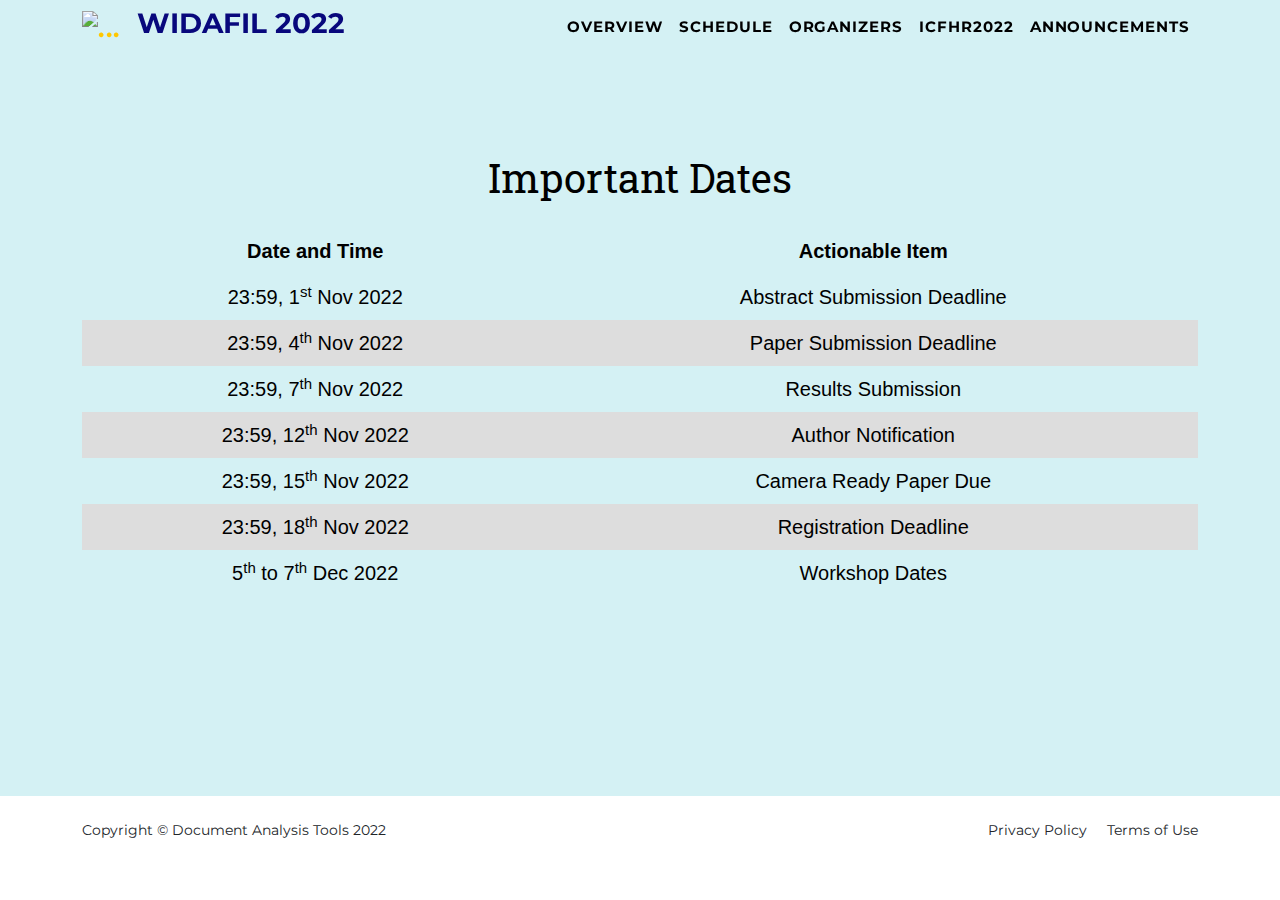
==== updates.html @ d35370be "Adding announcement dates" ====
<!DOCTYPE html>
<html lang="en">
    <head>
        <meta charset="utf-8" />
        <meta name="viewport" content="width=device-width, initial-scale=1, shrink-to-fit=no" />
        <meta name="description" content="" />
        <meta name="author" content="" />
        <title>WIDAFIL2022</title>
        <!-- Favicon-->
        <link rel="icon" type="image/x-icon" href="assets/favicon.ico" />
        <!-- Font Awesome icons (free version)-->
        <script src="https://use.fontawesome.com/releases/v6.1.0/js/all.js" crossorigin="anonymous"></script>
        <!-- Google fonts-->
        <link rel="preconnect" href="https://fonts.googleapis.com">
        <link rel="preconnect" href="https://fonts.gstatic.com" crossorigin>
        <link href="https://fonts.googleapis.com/css2?family=Montserrat:wght@300;400;500;600;700;800&display=swap"
            rel="stylesheet">
        <link href="https://fonts.googleapis.com/css?family=Roboto+Slab:400,100,300,700" rel="stylesheet" type="text/css" />
        <!-- Core theme CSS (includes Bootstrap)-->
        <link href="css/styles.css" rel="stylesheet" />
        <link href="css/custom.css" rel="stylesheet" />
    </head>
<body id="page-top">

    <nav class="navbar navbar-expand-lg navbar-dark fixed-top" id="mainNav">
        <div class="container">
            <a class="navbar-brand" href="#page-top"><img src="assets/img/loggo_prev_ui.png" alt="..." /></a>
            <button class="navbar-toggler" type="button" data-bs-toggle="collapse" data-bs-target="#navbarResponsive"
                aria-controls="navbarResponsive" aria-expanded="false" aria-label="Toggle navigation">
                Menu
                <i class="fas fa-bars ms-1"></i>
            </button>
            <div class="collapse navbar-collapse" id="navbarResponsive">
                <h3 style="color: rgb(8, 8, 124);"> WIDAFIL 2022</h3>
                <ul class="navbar-nav text-uppercase ms-auto py-4 py-lg-0">
                    <li class="nav-item"><a class="nav-link" href="./index.html">Overview</a></li>
                    <li class="nav-item"><a class="nav-link" href="./index.html#schedule">Schedule</a></li>
                    <li class="nav-item"><a class="nav-link" href="./index.html#organizers">Organizers</a></li>
                    <li class="nav-item"><a class="nav-link" target="_blanck" href="http://icfhr2022.org/index.php">ICFHR2022</a></li> 
                    <li class="nav-item"><a class="nav-link" href="./updates.html">Announcements</a></li>
                    <!-- <li class="nav-item">
                        <a class="nav-link" href="https://github.com/decile-team"><i
                                class="fa-brands fa-github"></i></a>
                    </li> -->
                </ul>
            </div>
        </div>
    </nav>

    <!-- Masthead-->
    <header class="masthead">
        <div id="particles-js"></div>
        <div class="container">
            <div class="masthead-subheading">Important Dates</div>
            <div class="workshop_discussion text-center">
                <table>
                    <thead>
                        <tr>													
                            <th>Date and Time</th>
                            <th>Actionable Item</th>
                        </tr>       
                    </thead>
                    <tbody>
                        <tr>
                            <td>23:59, 1<sup>st</sup> Nov 2022</td>
                            <td>Abstract Submission Deadline</td>
                        </tr>
                        <tr>
                            <td>23:59, 4<sup>th</sup> Nov 2022</td>
                            <td>Paper Submission Deadline</td>
                        </tr>
                        <tr>
                            <td>23:59, 7<sup>th</sup> Nov 2022</td>
                            <td>Results Submission</td>
                        </tr>
                        <tr>
                            <td>23:59, 12<sup>th</sup> Nov 2022</td>
                            <td>Author Notification</td>
                        </tr>
                        <tr>
                            <td>23:59, 15<sup>th</sup> Nov 2022</td>
                            <td>Camera Ready Paper Due</td>
                        </tr>
                        <tr>
                            <td>23:59, 18<sup>th</sup> Nov 2022</td>
                            <td>Registration Deadline</td>
                        </tr>
                        <tr>
                            <td>5<sup>th</sup> to 7<sup>th</sup> Dec 2022</td>
                            <td>Workshop Dates</td>
                        </tr>
                    </tbody>
                </table>
            </div>
        </div>
    </header>

    <!-- Footer-->
    <footer class="footer py-4">
        <div class="container">
            <div class="row justify-content-between align-items-center">
                <div class="col-lg-6 text-lg-start">Copyright &copy; Document Analysis Tools 2022</div>
                <!-- <div class="col-lg-4 my-3 my-lg-0">
                    <a class="btn btn-dark btn-social mx-2" href="#!" aria-label="Twitter"><i class="fab fa-twitter"></i></a>
                    <a class="btn btn-dark btn-social mx-2" href="#!" aria-label="Facebook"><i class="fab fa-facebook-f"></i></a>
                    <a class="btn btn-dark btn-social mx-2" href="#!" aria-label="LinkedIn"><i class="fab fa-linkedin-in"></i></a>
                </div> -->
                <div class="col-lg-6 text-lg-end">
                    <a class="link-dark text-decoration-none me-3" href="#!">Privacy Policy</a>
                    <a class="link-dark text-decoration-none" href="#!">Terms of Use</a>
                </div>
            </div>
        </div>
    </footer>

    <!-- Jquery -->
    <script src="https://cdnjs.cloudflare.com/ajax/libs/jquery/3.5.1/jquery.min.js"></script>
    <!-- Bootstrap core JS-->
    <script src="https://cdn.jsdelivr.net/npm/bootstrap@5.1.3/dist/js/bootstrap.bundle.min.js"></script>
    <!-- Core theme JS-->
    <script src="js/scripts.js"></script>
    <script type="module" src="js/dynamicData.js" defer></script>
    <!-- * * * * * * * * * * * * * * * * * * * * * * * * * * * * * * * * * * * * * * * *-->
    <!-- * *                               SB Forms JS                               * *-->
    <!-- * * Activate your form at https://startbootstrap.com/solution/contact-forms * *-->
    <!-- * * * * * * * * * * * * * * * * * * * * * * * * * * * * * * * * * * * * * * * *-->
    <script src="https://cdn.startbootstrap.com/sb-forms-latest.js"></script>
    <script src="https://cdn.jsdelivr.net/particles.js/2.0.0/particles.min.js"></script>
    <script src="js/particles.js"></script>
    
</body>
</html>
---- css/custom.css ----
:root {
    --background-1: #fff;
    --background-2: #D4F1F4;
    --black-color-0: #000;
    --black-color-2: #222;
    --black-color-3: #333;
    --black-color-5: #555;
    --black-color-7: #777;
    --white-color-1: #fff;
    --white-color-2: #eee;
    --white-color-3: #dddd;
    --white-color-4: #ccc;
    --text-color-1: #D4F1F4;
    --text-color-2: #b9e9f0;
    --text-color-3: #81dae7;
}

.blue-bg {
    background-color: var(--background-2);
}

a {
    color: #1a96c7;
}

a:hover {
    color: #0f7ca7;
}

.btn-primary {
    color: var(--white-color-1);
    /* background-color: #ffc800; */
    background-color: #1a96c7;
    border-color: #1a96c7;
}

.btn-primary:hover {
    color: var(--white-color-1);
    background-color: #0f7ca7;
    border-color: #0776a1;
}

.btn-check:focus+.btn-primary,
.btn-primary:focus {
    color: var(--white-color-1);
    background-color: #0f7ca7;
    border-color: #0776a1;
    box-shadow: 0 0 0 0.25rem rgba(7, 110, 151, 0.5);
}

.btn-check:checked+.btn-primary,
.btn-check:active+.btn-primary,
.btn-primary:active,
.btn-primary.active,
.show>.btn-primary.dropdown-toggle {
    color: var(--white-color-1);
    background-color: #0776a1;
    border-color: #04658b;
}

.btn-check:checked+.btn-primary:focus,
.btn-check:active+.btn-primary:focus,
.btn-primary:active:focus,
.btn-primary.active:focus,
.show>.btn-primary.dropdown-toggle:focus {
    box-shadow: 0 0 0 0.25rem rgba(7, 110, 151, 0.5);
}

.btn-primary:disabled,
.btn-primary.disabled {
    color: var(--white-color-1);
    background-color: #1a96c7;
    border-color: #1a96c7;
}

#mainNav {
    padding-top: 0.25rem;
    padding-bottom: 0.25rem;
}

#mainNav .navbar-toggler {
    padding: 0.75rem;
    font-size: 0.75rem;
    font-family: "Montserrat", -apple-system, BlinkMacSystemFont, "Segoe UI", Roboto, "Helvetica Neue", Arial, sans-serif, "Apple Color Emoji", "Segoe UI Emoji", "Segoe UI Symbol", "Noto Color Emoji";
    text-transform: uppercase;
    font-weight: 700;
    border-color: #222;
    color: #222;
}

.navbar-toggler:focus {
    text-decoration: none;
    outline: 0;
    box-shadow: 0 0 0 0.1rem;
}

#mainNav.navbar-shrink {
    padding-top: 0rem;
    padding-bottom: 0rem;
    background-color: rgba(212, 241, 244, 0.9);
    border-bottom: 1px solid #c5e6eb;
    box-shadow: 0px 0px 20px -5px #a5e0e9;
    backdrop-filter: blur(4px)
}

@media screen and (max-width: 992px) {
    #mainNav {
        background-color: rgba(212, 241, 244, 0.9);
        border-bottom: 1px solid #c5e6eb;
        box-shadow: 0px 0px 20px -5px #a5e0e9;
        backdrop-filter: blur(4px)
    }
}

#mainNav .navbar-brand img {
    /* height: 1.5rem; */
    width: 100px;
    height: auto;
    transition: width 0.3s ease-in-out
}

#mainNav .navbar-nav .nav-item {
    margin-right: 0
}

#mainNav .navbar-nav .nav-item .nav-link {
    color: var(--black-color-0)
}

#mainNav .navbar-nav .nav-item .nav-link>* {
    font-size: 1.5rem !important
}

#mainNav.navbar-shrink .navbar-nav {
    display: flex;
    align-items: center
}

#mainNav.navbar-shrink .navbar-nav .nav-item .nav-link {
    /* color: var(--white-color-1); */
}

#mainNav .navbar-nav .nav-item .nav-link.active,
#mainNav .navbar-nav .nav-item .nav-link:hover {
    color: #1a96c7
}

@media (min-width: 992px) {
    #mainNav {
        transition: padding-top 0.3s ease-in-out, padding-bottom 0.3s ease-in-out;
    }

    #mainNav .navbar-brand {
        font-size: 1.5em;
        transition: font-size 0.3s ease-in-out;
    }

    #mainNav .navbar-brand img {
        width: 125px;
    }

    #mainNav.navbar-shrink .navbar-brand svg,
    #mainNav.navbar-shrink .navbar-brand img {
        /* height: 1.5rem; */
        width: 100px;
        height: auto
    }
}

header.masthead {
    padding-top: 8.5rem;
    padding-bottom: 6rem;
    text-align: center;
    position: relative;
    color: var(--black-color-0)
}

header.masthead .masthead-subheading {
    font-size: 1.8rem;
    line-height: 3rem;
    margin-bottom: 20px;
    font-family: "Roboto Slab", -apple-system, BlinkMacSystemFont, "Segoe UI", Roboto, "Helvetica Neue", Arial, sans-serif, "Apple Color Emoji", "Segoe UI Emoji", "Segoe UI Symbol", "Noto Color Emoji";
}

header.masthead .masthead-heading {
    font-size: 1rem;
    font-weight: 600;
    line-height: 1.5rem;
    margin-bottom: 2rem;
    color: var(--black-color-2);
    font-family: "Montserrat", -apple-system, BlinkMacSystemFont, "Segoe UI", Roboto, "Helvetica Neue", Arial, sans-serif, "Apple Color Emoji", "Segoe UI Emoji", "Segoe UI Symbol", "Noto Color Emoji";
}

header.masthead .btn {
    padding: 0.75rem 2rem;
    font-size: 1.125rem;
    font-weight: 700;
}

@media (min-width: 768px) {
    header.masthead {
        padding-top: 10rem;
        padding-bottom: 12.5rem;
    }

    header.masthead .masthead-subheading {
        font-size: 2.5rem;
        line-height: 2.25rem;
        margin-bottom: 2rem;
    }

    header.masthead .masthead-heading {
        font-size: 1.25rem;
        margin-bottom: 4rem;
    }
}

#particles-js {
    position: absolute;
    width: 100%;
    height: 100%;
    background-color: var(--background-2);
    background-image: url("");
    background-repeat: no-repeat;
    background-size: cover;
    background-position: 50% 50%;
    top: 0;
    left: 0;
    z-index: -1;
    /* height: 100vh; */
}

.iit-bombay-logo {
    width: 150px;
    aspect-ratio: 1/1;
    margin-bottom: 1em;
}

canvas {
    height: 100vh
}

#projects .text-primary {
    color: #0f7ca7 !important
}

#projects .projects-card-section {
    display: grid;
    grid-template-columns: repeat(auto-fit, minmax(240px, 300px));
    gap: 0.8em;
    justify-content: center
}

.projects-card {
    border: 1px solid var(--white-color-4);
    border-radius: 6px;
    display: flex;
    flex-direction: column;
    justify-content: space-between;
    overflow: hidden
}

.projects-card>div>* {
    padding: 1rem
}

.project-title {
    font-size: 1.25rem;
    background-color: var(--background-2)
}

.project-description {
    font-family: 'Roboto Slab', sans-serif;
    padding-block: 0.5rem;
    font-size: 0.85rem;
    color: var(--black-color-7);
    font-weight: 500;
    line-height: 1.7
}

.project-link {
    border-top: 1px solid var(--white-color-2);
    padding-block: 0.25rem;
    padding-left: 0.5rem
}

.project-link>* {
    padding: 0.5rem !important;
}

.project-link a {
    font-size: 1.5rem;
    color: initial;
    transition: 0.3s ease-in-out
}

.project-link a:hover {
    color: #0f7ca7
}


/* Professors and Interns */

.team-member {
    margin-bottom: 2.5rem;
    text-align: center;
}

.team-member img {
    width: 10rem;
    height: 10rem;
    border: 0.3rem solid rgba(0, 0, 0, 0.1);
}

.team-member h4,
.team-member .h4 {
    margin-top: 1rem;
    margin-bottom: 0;
    font-size: 1.2rem;
}

.team-member p {
    margin-bottom: 0.25rem;
    font-size: 0.85rem;
}

.team-member .btn {
    font-size: 1.2rem;
    padding: 0.25rem 0.55rem;
}

/* YouTube Video Section */

section.video .watch-video {
    font-family: 'Roboto', sans-serif;
}

.watch-video h4 {
    font-size: 1.25rem
}

.video-boxes:not(.featured-video) {
    background-color: var(--white-color-3);
}


/* Research Projects */


/* FAQs Section Starts */

#research {
    padding: 3rem 0rem;
}

@media screen and (min-width: 768px) {
    #research {
        padding: 4rem
    }
}

#faqs {
    margin-top: 3rem
}

#faqs .heading {
    font-size: 1.24rem;
    margin: auto;
    text-align: left;
    max-width: 780px;
    position: relative;
    z-index: 0;
}

.heading span {
    position: relative;
    z-index: 2;
    background-color: var(--background-2);
    padding-right: 0.5rem;
}

#faqs .heading::before {
    width: 100%;
    position: absolute;
    content: '';
    background-color: var(--background-1);
    height: 2px;
    left: 0;
    top: 50%;
    z-index: -1;
}

.faqs-content {
    padding: 10px 0
}

.faq-list {
    list-style: none;
    padding: 0
}

.faq-list li {
    border: 1px solid rgba(205, 205, 205, 0.5);
    border-radius: 4px;
    margin: 0px auto 5px;
    text-align: left;
    background-color: var(--background-1);
    max-width: 780px
}

.faq-list .faq-heading::before {
    content: '+';
    font-size: 30px;
    display: block;
    position: absolute;
    right: 0px;
    top: 5px;
    color: var(--white-color-4, #c2c2c2)
}

.faq-list .the-active .faq-heading::before {
    content: '-'
}

.faq-heading {
    position: relative;
    cursor: pointer;
    font-size: 0.85rem;
    font-weight: 500;
    margin: 0;
    margin-right: 10px;
    padding: 15px 20px;
    color: var(--black-color-0);
    border-bottom: 1px solid rgba(205, 205, 205, 0.7)
}

.faq-heading:hover {
    color: #0f7ca7
}

.faq-text {
    display: none
}

.read {
    color: var(--black-color-5);
    font-size: 0.8rem;
    line-height: 1.8;
    padding: 0px 20px;
    margin: 0;
    margin-top: 12px
}


/* Slack */

#join-slack {
    padding: 2em 0 3.5em;
    box-shadow: 0px 0px 10px 2px var(--white-shade-3);
    position: relative;
}

.join-slack>div:first-child {
    /* flex: 3 */
    flex-basis: 0;
    flex-grow: 1;
    padding-right: 0.75rem
}

.join-slack>div:last-child {
    /* flex: 2 */
    width: 40%
}

.join-slack img {
    display: block;
    width: 100%;
    height: 100%
}

.slack-heading {
    font-size: 2.8em;
    font-weight: 600
}

.slack-question {
    font-size: 1.24rem;
    margin: 1.5em 0
}

.slack-button {
    outline: none;
    border: 1px solid var(--text-color-3);
    color: var(--black-color-3);
    padding: 1rem;
    font-family: inherit;
    font-size: 1.15em;
    cursor: pointer;
    border-radius: 3px;
    background-color: var(--text-color-1)
}

.slack-button:hover {
    background-color: var(--text-color-3)
}

@media screen and (max-width: 768px) {

    .section-heading {
        font-size: 2rem !important;
    }

    #join-slack {
        padding: 1em 0 !important;
    }

    .join-slack {
        display: block !important;
        padding: 1rem 0rem;
        margin-bottom: 0em;
        padding-right: 0.4rem
    }

    .join-slack>div:first-child {
        padding-right: 0
    }

    .join-slack>div:last-child {
        width: 100%;
        margin-top: 1.7em
    }
}
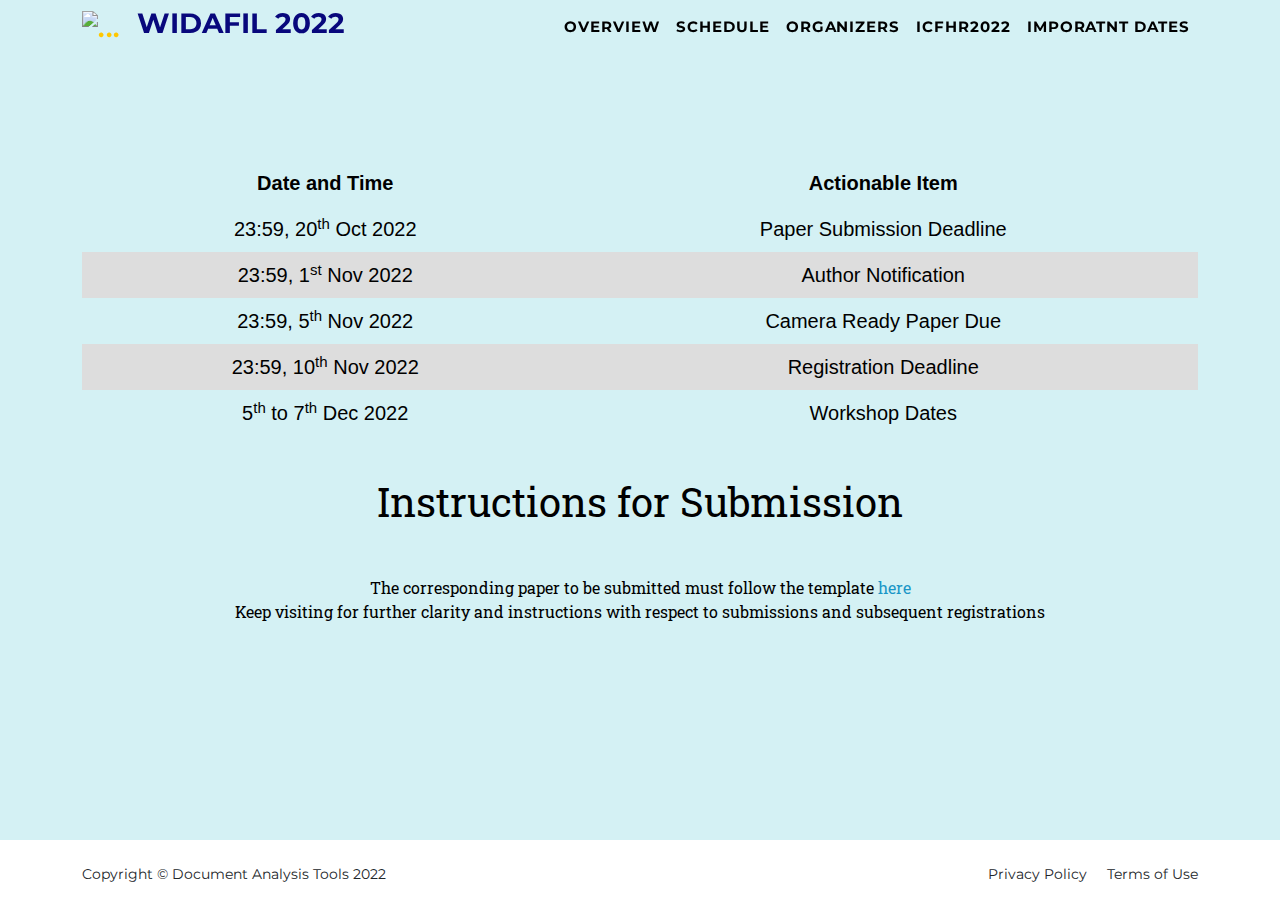
==== commit cbfc6d32: "Changing important dates" ====
--- a/updates.html
+++ b/updates.html
@@ -37,7 +37,7 @@
                     <li class="nav-item"><a class="nav-link" href="./index.html#schedule">Schedule</a></li>
                     <li class="nav-item"><a class="nav-link" href="./index.html#organizers">Organizers</a></li>
                     <li class="nav-item"><a class="nav-link" target="_blanck" href="http://icfhr2022.org/index.php">ICFHR2022</a></li> 
-                    <li class="nav-item"><a class="nav-link" href="./updates.html">Announcements</a></li>
+                    <li class="nav-item"><a class="nav-link" href="./updates.html">Imporatnt Dates</a></li>
                     <!-- <li class="nav-item">
                         <a class="nav-link" href="https://github.com/decile-team"><i
                                 class="fa-brands fa-github"></i></a>
@@ -51,7 +51,7 @@
     <header class="masthead">
         <div id="particles-js"></div>
         <div class="container">
-            <div class="masthead-subheading">Important Dates</div>
+            <!-- <div class="masthead-subheading">Important Dates</div> -->
             <div class="workshop_discussion text-center">
                 <table>
                     <thead>
@@ -62,27 +62,19 @@
                     </thead>
                     <tbody>
                         <tr>
-                            <td>23:59, 1<sup>st</sup> Nov 2022</td>
-                            <td>Abstract Submission Deadline</td>
-                        </tr>
-                        <tr>
-                            <td>23:59, 4<sup>th</sup> Nov 2022</td>
+                            <td>23:59, 20<sup>th</sup> Oct 2022</td>
                             <td>Paper Submission Deadline</td>
                         </tr>
                         <tr>
-                            <td>23:59, 7<sup>th</sup> Nov 2022</td>
-                            <td>Results Submission</td>
-                        </tr>
-                        <tr>
-                            <td>23:59, 12<sup>th</sup> Nov 2022</td>
+                            <td>23:59, 1<sup>st</sup> Nov 2022</td>
                             <td>Author Notification</td>
                         </tr>
                         <tr>
-                            <td>23:59, 15<sup>th</sup> Nov 2022</td>
+                            <td>23:59, 5<sup>th</sup> Nov 2022</td>
                             <td>Camera Ready Paper Due</td>
                         </tr>
                         <tr>
-                            <td>23:59, 18<sup>th</sup> Nov 2022</td>
+                            <td>23:59, 10<sup>th</sup> Nov 2022</td>
                             <td>Registration Deadline</td>
                         </tr>
                         <tr>
@@ -91,6 +83,20 @@
                         </tr>
                     </tbody>
                 </table>
+            </div>
+            
+            <div>
+                <br><br>
+                <div class="masthead-subheading">Instructions for Submission</div>
+                <br>
+                <div class="workshop_content">
+                    The corresponding paper to be submitted must follow the template <a href="https://www.overleaf.com/latex/templates/springer-lecture-notes-in-computer-science/kzwwpvhwnvfj#.WtR5Hy5ua71"
+                    target=”_blank” style="text-decoration: none;">here</a> 
+                </div>
+                <div class="workshop_content">
+                   Keep visiting for further clarity and instructions with respect to submissions and subsequent registrations 
+                </div>
+                <p></p>
             </div>
         </div>
     </header>
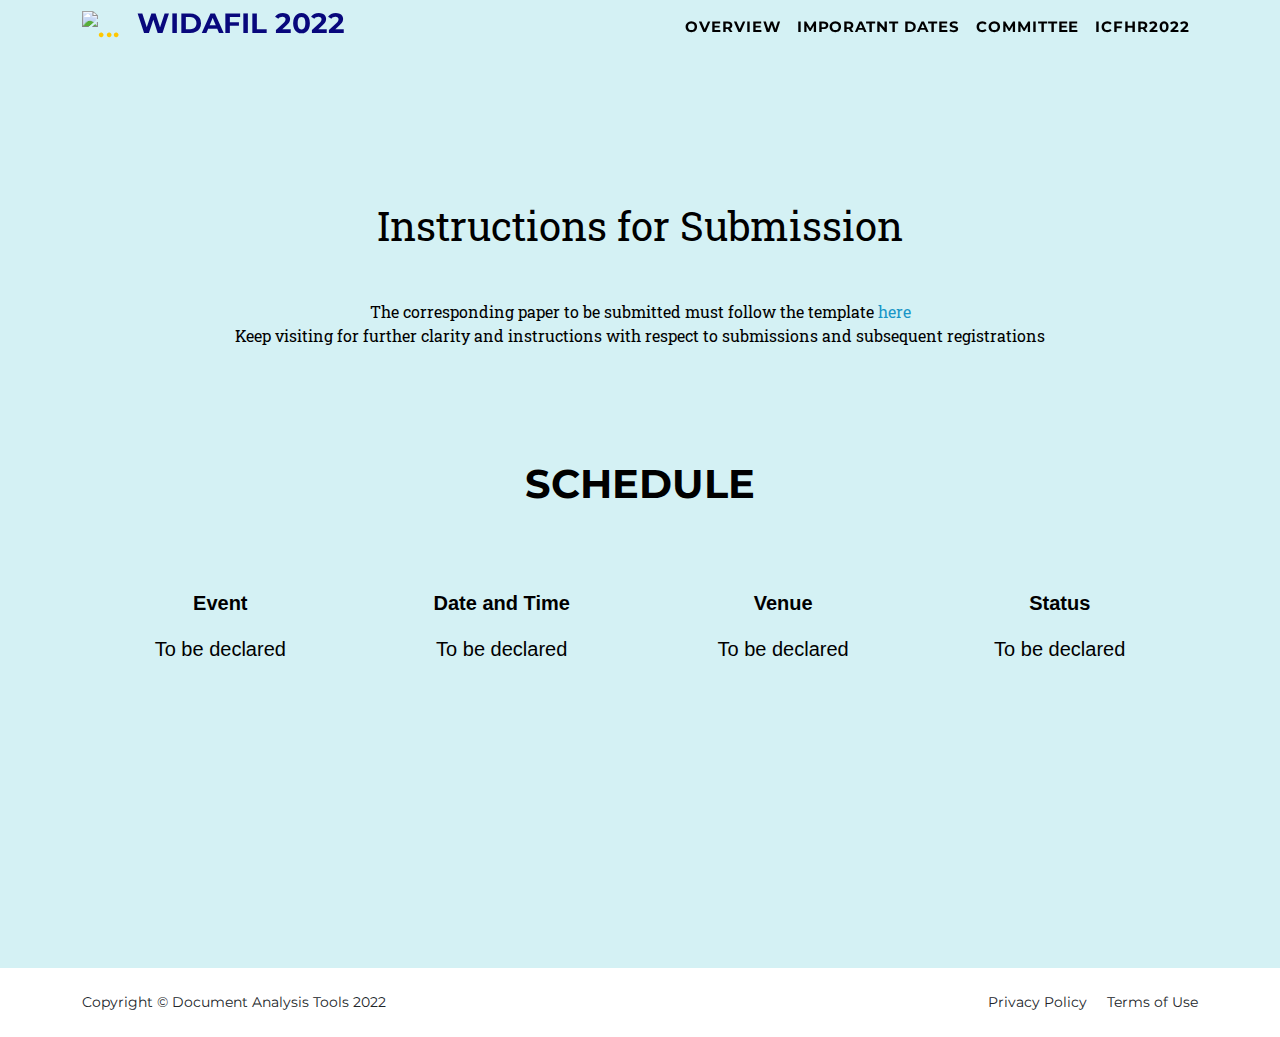
==== commit c585a329: "Added the details of Committee" ====
--- a/updates.html
+++ b/updates.html
@@ -34,14 +34,9 @@
                 <h3 style="color: rgb(8, 8, 124);"> WIDAFIL 2022</h3>
                 <ul class="navbar-nav text-uppercase ms-auto py-4 py-lg-0">
                     <li class="nav-item"><a class="nav-link" href="./index.html">Overview</a></li>
-                    <li class="nav-item"><a class="nav-link" href="./index.html#schedule">Schedule</a></li>
-                    <li class="nav-item"><a class="nav-link" href="./index.html#organizers">Organizers</a></li>
+                    <li class="nav-item"><a class="nav-link" href="./updates.html">Imporatnt Dates</a></li>
+                    <li class="nav-item"><a class="nav-link" href="./index.html#organizers">Committee </a></li>
                     <li class="nav-item"><a class="nav-link" target="_blanck" href="http://icfhr2022.org/index.php">ICFHR2022</a></li> 
-                    <li class="nav-item"><a class="nav-link" href="./updates.html">Imporatnt Dates</a></li>
-                    <!-- <li class="nav-item">
-                        <a class="nav-link" href="https://github.com/decile-team"><i
-                                class="fa-brands fa-github"></i></a>
-                    </li> -->
                 </ul>
             </div>
         </div>
@@ -50,40 +45,6 @@
     <!-- Masthead-->
     <header class="masthead">
         <div id="particles-js"></div>
-        <div class="container">
-            <!-- <div class="masthead-subheading">Important Dates</div> -->
-            <div class="workshop_discussion text-center">
-                <table>
-                    <thead>
-                        <tr>													
-                            <th>Date and Time</th>
-                            <th>Actionable Item</th>
-                        </tr>       
-                    </thead>
-                    <tbody>
-                        <tr>
-                            <td>23:59, 20<sup>th</sup> Oct 2022</td>
-                            <td>Paper Submission Deadline</td>
-                        </tr>
-                        <tr>
-                            <td>23:59, 1<sup>st</sup> Nov 2022</td>
-                            <td>Author Notification</td>
-                        </tr>
-                        <tr>
-                            <td>23:59, 5<sup>th</sup> Nov 2022</td>
-                            <td>Camera Ready Paper Due</td>
-                        </tr>
-                        <tr>
-                            <td>23:59, 10<sup>th</sup> Nov 2022</td>
-                            <td>Registration Deadline</td>
-                        </tr>
-                        <tr>
-                            <td>5<sup>th</sup> to 7<sup>th</sup> Dec 2022</td>
-                            <td>Workshop Dates</td>
-                        </tr>
-                    </tbody>
-                </table>
-            </div>
             
             <div>
                 <br><br>
@@ -98,6 +59,55 @@
                 </div>
                 <p></p>
             </div>
+
+            <!-- Schedule -->
+            <section class="page-section blue-bg" id="schedule">
+                <div class="container">
+                    <div class="text-center">
+                        <h2 class="section-heading text-uppercase" style="padding-bottom: 5%;">Schedule</h2>
+                        <!-- <h3 class="section-subheading text-muted">Lorem ipsum dolor sit amet consectetur.</h3> -->
+                    </div>
+                    <div class="workshop_discussion text-center">
+                        <table>
+                            <thead>
+                                <tr>													
+                                    <th>Event</th>
+                                    <th>Date and Time</th>
+                                    <th>Venue</th>
+                                    <th>Status</th>
+                                </tr>       
+                            </thead>
+                            <tbody>
+                                <tr>
+                                    <td>To be declared</td>
+                                    <td>To be declared</td>
+                                    <td>To be declared</td>
+                                    <td>To be declared</td>
+                                </tr>
+        <!--                        <tr>-->
+        <!--                            <td>To be declared</td>-->
+        <!--                            <td>To be declared</td>-->
+        <!--                            <td>To be declared</td>-->
+        <!--                            <td>To be declared</td>-->
+        <!--                        </tr>-->
+        <!--                        <tr>-->
+        <!--                            <td>To be declared</td>-->
+        <!--                            <td>To be declared</td>-->
+        <!--                            <td>To be declared</td>-->
+        <!--                            <td>To be declared</td>-->
+        <!--                        </tr>-->
+        <!--                        <tr>-->
+        <!--                            <td>To be declared</td>-->
+        <!--                            <td>To be declared</td>-->
+        <!--                            <td>To be declared</td>-->
+        <!--                            <td>To be declared</td>-->
+        <!--                        </tr>-->
+                            </tbody>
+                        </table>
+                    </div>
+                </div>
+            </section>
+
         </div>
     </header>
 
